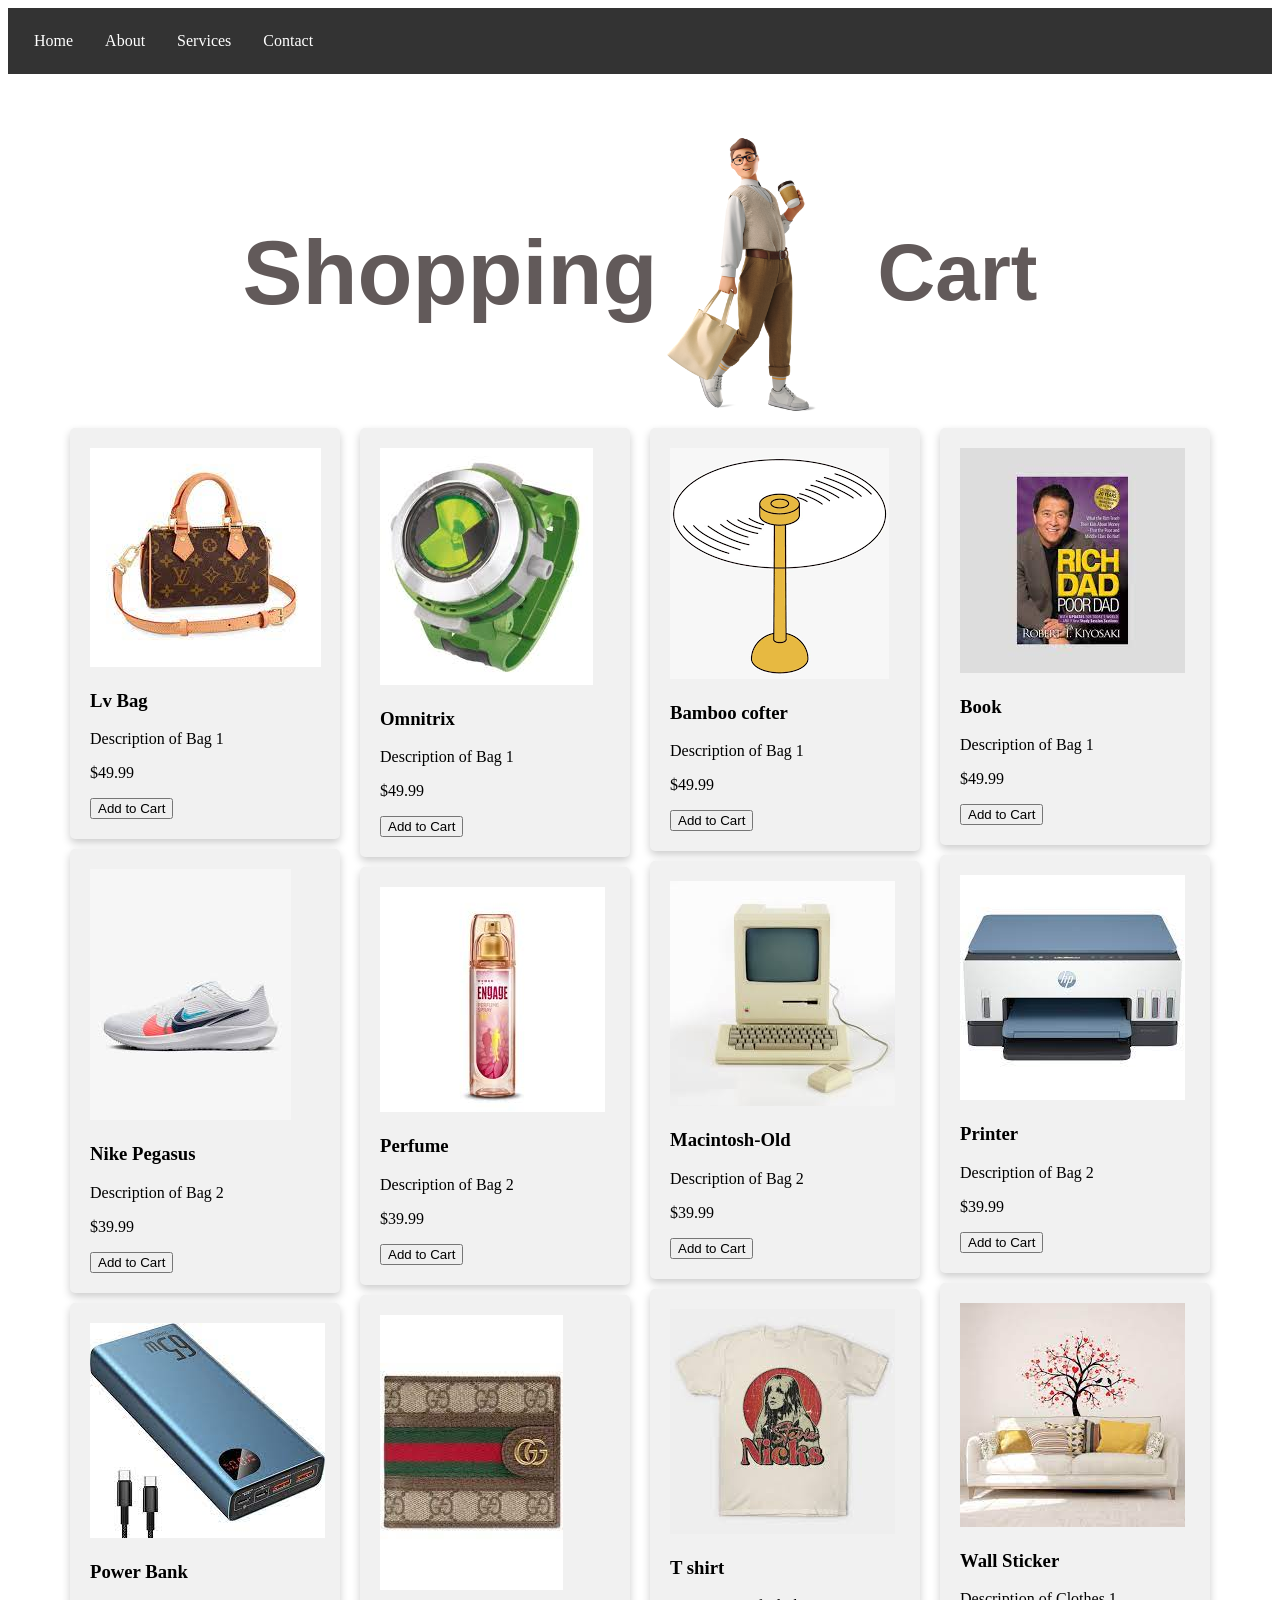
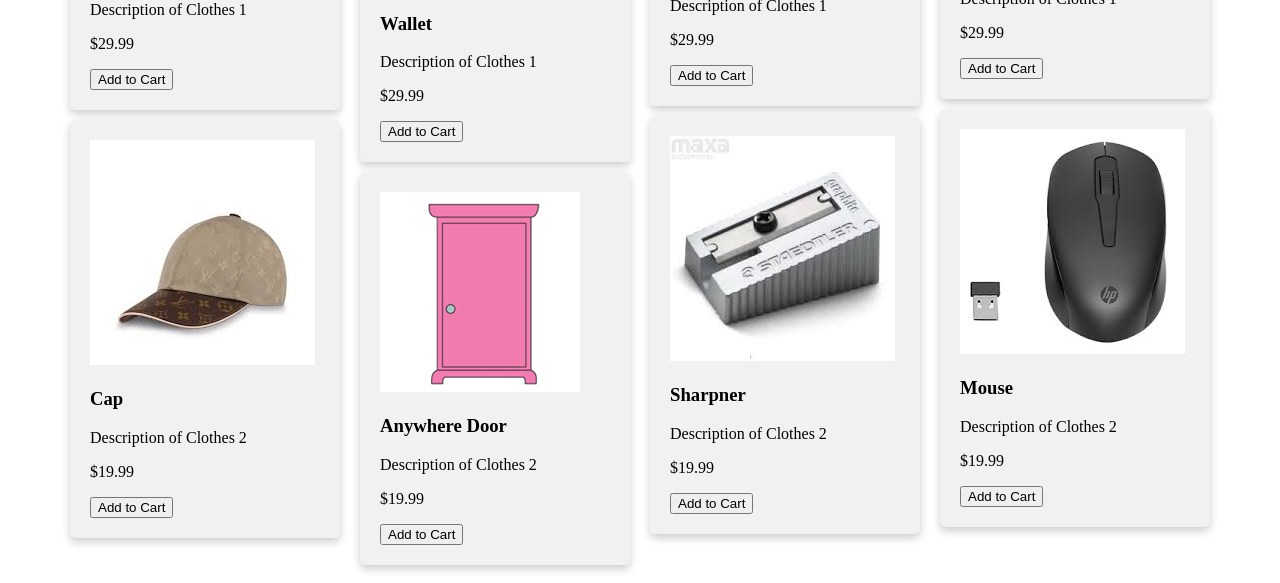
==== HTML/home.html @ 421ac5a1 "first push" ====
<!DOCTYPE html>
<html>
<head>
    <style>
      nav {
  background-color: #333;
  padding: 10px;
}

ul {
  list-style-type: none;
  margin: 0;
  padding: 0;
  overflow: hidden;
}

li {
  float: left;
}

li a {
  display: block;
  color: white;
  text-align: center;
  padding: 14px 16px;
  text-decoration: none;
}

li a:hover {
  background-color: #111;
}

        .container {
            display: flex;
            flex-wrap: wrap;
            
          
          justify-content: center;
        }
    
        .card {
          width: 230px;
          background-color: #f1f1f1;
          margin: 10px;
          padding: 20px;
          border-radius: 5px;
          box-shadow: 0 4px 8px 0 rgba(0, 0, 0, 0.2);
        }
        .gallery {
         display: flex;
        justify-content: center;
        align-items: center;
        flex-wrap: wrap;
        max-width: 800px;
        margin: 0 auto;
}

.image {
  margin: 10px;
  width: 200px;
  height: 270px;
  perspective: 1000px;
}


.image:hover img {
  transform: rotateY(180deg);
}
        
    
        
</style>
    <meta charset='utf-8'>
    <meta http-equiv='X-UA-Compatible' content='IE=edge'>
    <title>Page Title</title>
    <meta name='viewport' content='width=device-width, initial-scale=1'>
 
    
    
</head>
<body>
  
  <nav>
    <ul>
      <li><a href="#">Home</a></li>
      <li><a href="#">About</a></li>
      <li><a href="#">Services</a></li>
      <li><a href="#">Contact</a></li>
    </ul>
  </nav>
    <br>
    
    <br><br>

   

      <picture>
       
        <div class="gallery">
          <h1 style="-webkit-text-fill-color:rgba(93, 85, 85, 0.968);font-family:'Segoe UI', Tahoma, Geneva, Verdana, sans-serif;font-size: 90px;">Shopping</h1>
            <div class="image">
          
              <img src="../images/3d-business-young-man-walking-with-coffee.png"style="width: 150px;" alt="3D Image 1">
            </div>
            <h1 style="-webkit-text-fill-color:rgba(93, 85, 85, 0.968);font-family:'Segoe UI', Tahoma, Geneva, Verdana, sans-serif;font-size: 80px">Cart</h1>
        </div>

      </picture>
        

      
        

 
   
        <div class="container">
        
        <section>
            <div class="card">
                <img src="../images/lvbag.jpg" alt="Bag 1">
                <h3>Lv Bag</h3>
                <p>Description of Bag 1</p>
                <p>$49.99</p>
                <button>Add to Cart</button>
              </div>
              <div class="card">
                <img src="../images/nike.jpg" alt="Bag 2">
                <h3>Nike Pegasus </h3>
                <p>Description of Bag 2</p>
                <p>$39.99</p>
                <button>Add to Cart</button>
              </div>
              <div class="card">
                <img src="../images/power.jpg" alt="Clothes 1">
                <h3>Power Bank</h3>
                <p>Description of Clothes 1</p>
                <p>$29.99</p>
                <button>Add to Cart</button>
              </div>
              <div class="card">
                <img src="../images/cap.jpg" alt="Clothes 2">
                <h3>Cap</h3>
                <p>Description of Clothes 2</p>
                <p>$19.99</p>
                <button>Add to Cart</button>
              </div>

        </section>
        <section>
            <div class="card">
                <img src="../images/omnitrix.jpg" alt="Bag 1">
                <h3>Omnitrix</h3>
                <p>Description of Bag 1</p>
                <p>$49.99</p>
                <button>Add to Cart</button>
              </div>
              <div class="card">
                <img src="../images/perfume.jpg" alt="Bag 2">
                <h3>Perfume</h3>
                <p>Description of Bag 2</p>
                <p>$39.99</p>
                <button>Add to Cart</button>
              </div>
              <div class="card">
                <img src="../images/wallet.jpg" alt="Clothes 1">
                <h3>Wallet</h3>
                <p>Description of Clothes 1</p>
                <p>$29.99</p>
                <button>Add to Cart</button>
              </div>
              <div class="card">
                <img src="../images/anywhere.png" alt="Clothes 2">
                <h3>Anywhere Door</h3>
                <p>Description of Clothes 2</p>
                <p>$19.99</p>
                <button>Add to Cart</button>
              </div>

        </section>
        <section>
            <div class="card">
                <img src="../images/bammboo.png" alt="Bag 1">
                <h3>Bamboo cofter</h3>
                <p>Description of Bag 1</p>
                <p>$49.99</p>
                <button>Add to Cart</button>
              </div>
              <div class="card">
                <img src="../images/macnew.jpg" alt="Bag 2">
                <h3>Macintosh-Old</h3>
                <p>Description of Bag 2</p>
                <p>$39.99</p>
                <button>Add to Cart</button>
              </div>
              <div class="card">
                <img src="../images/tshirt.jpg" alt="Clothes 1">
                <h3>T shirt</h3>
                <p>Description of Clothes 1</p>
                <p>$29.99</p>
                <button>Add to Cart</button>
              </div>
              <div class="card">
                <img src="../images/sharpner.jpg" alt="Clothes 2">
                <h3>Sharpner</h3>
                <p>Description of Clothes 2</p>
                <p>$19.99</p>
                <button>Add to Cart</button>
              </div>

        </section>
        <section>
            <div class="card">
                <img src="../images/Rich dad.jpg" alt="Bag 1">
                <h3>Book</h3>
                <p>Description of Bag 1</p>
                <p>$49.99</p>
                <button>Add to Cart</button>
              </div>
              <div class="card">
                <img src="../images/printer.jpg" alt="Bag 2">
                <h3>Printer</h3>
                <p>Description of Bag 2</p>
                <p>$39.99</p>
                <button>Add to Cart</button>
              </div>
              <div class="card">
                <img src="../images/wallsticker.jpg" alt="Clothes 1">
                <h3>Wall Sticker</h3>
                <p>Description of Clothes 1</p>
                <p>$29.99</p>
                <button>Add to Cart</button>
              </div>
              <div class="card">
                <img src="../images/mouse.jpg" alt="Clothes 2">
                <h3>Mouse</h3>
                <p>Description of Clothes 2</p>
                <p>$19.99</p>
                <button>Add to Cart</button>
              </div>

        </section>
            
            
            
          </div>
             

    </section>
   
   

        

        
</body>
</html>
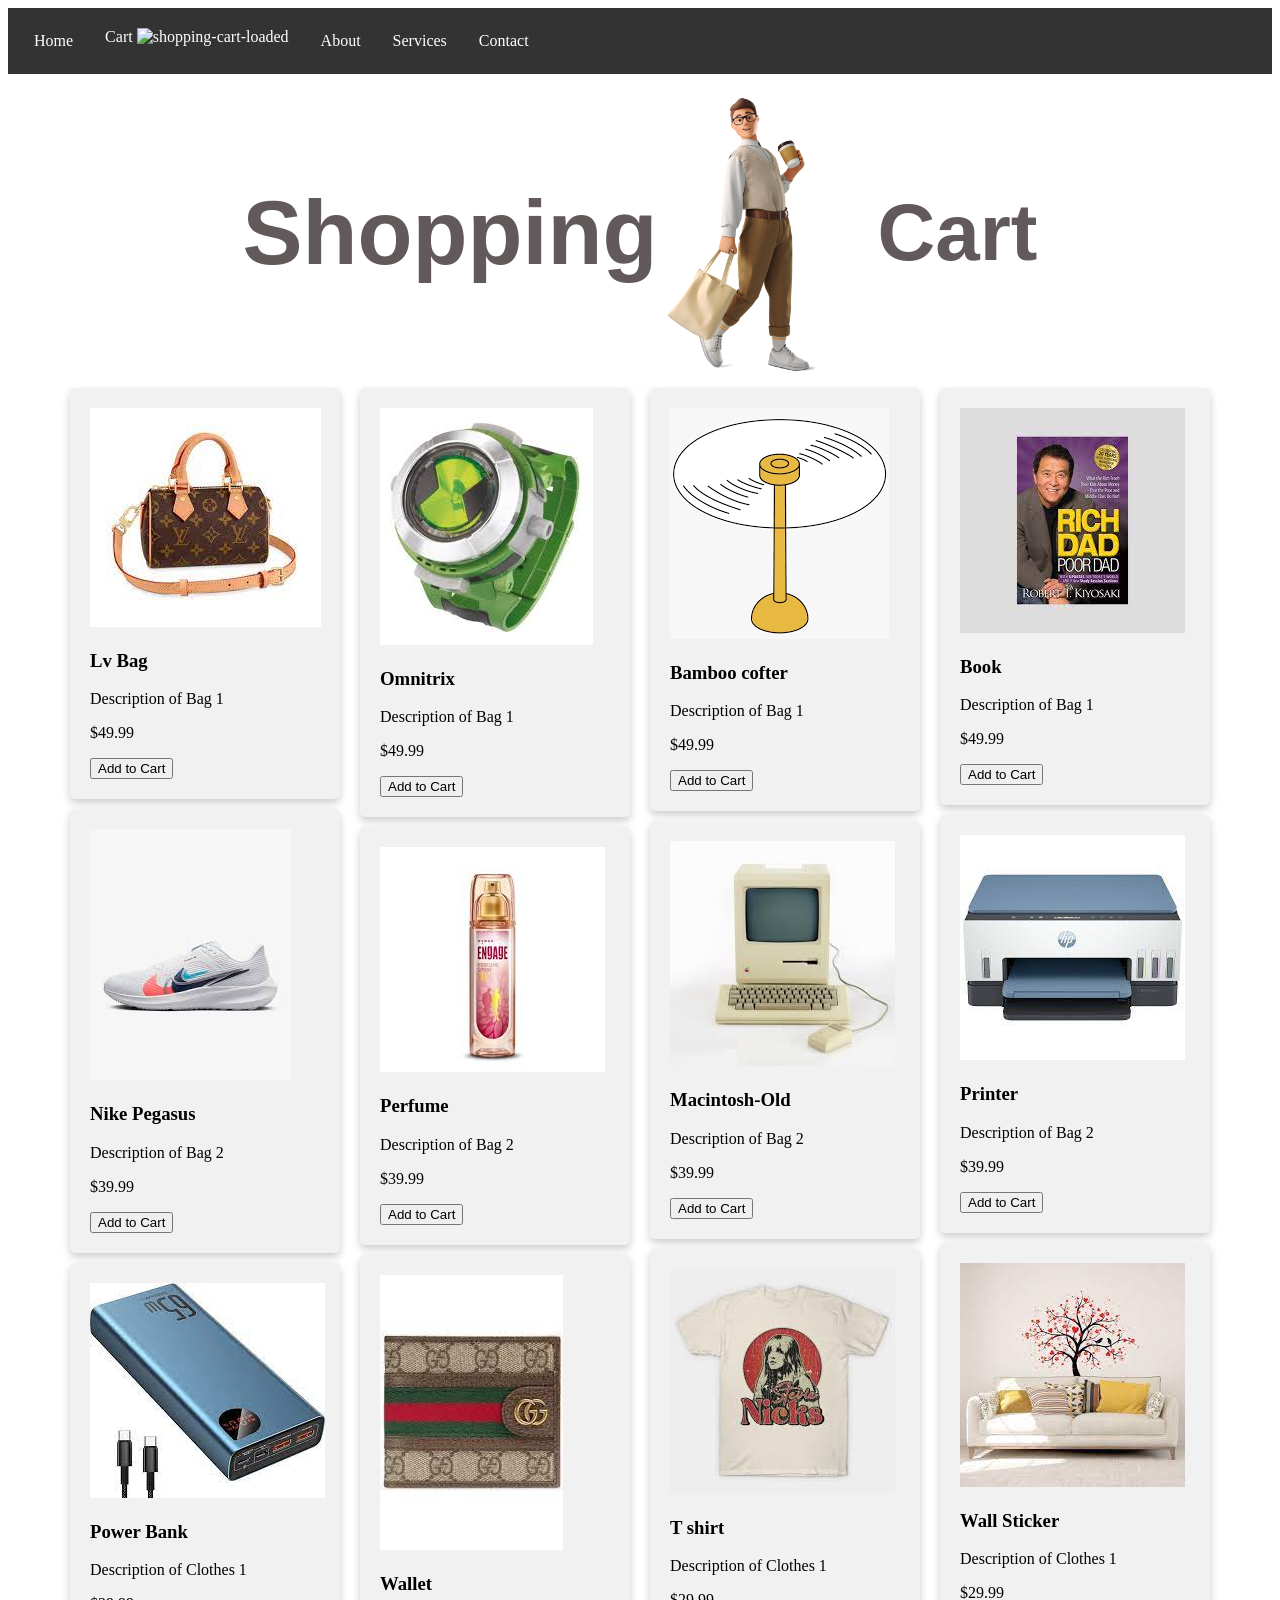
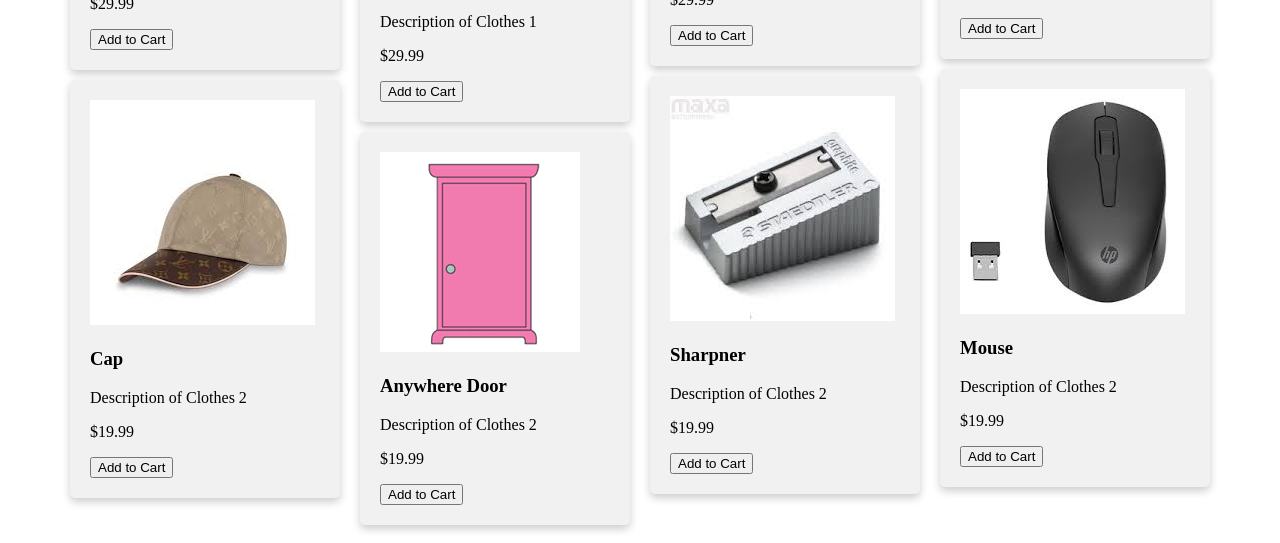
==== commit a22bc07d: "day-3" ====
--- a/HTML/home.html
+++ b/HTML/home.html
@@ -1,79 +1,12 @@
 <!DOCTYPE html>
 <html>
 <head>
-    <style>
-      nav {
-  background-color: #333;
-  padding: 10px;
-}
 
-ul {
-  list-style-type: none;
-  margin: 0;
-  padding: 0;
-  overflow: hidden;
-}
-
-li {
-  float: left;
-}
-
-li a {
-  display: block;
-  color: white;
-  text-align: center;
-  padding: 14px 16px;
-  text-decoration: none;
-}
-
-li a:hover {
-  background-color: #111;
-}
-
-        .container {
-            display: flex;
-            flex-wrap: wrap;
-            
-          
-          justify-content: center;
-        }
-    
-        .card {
-          width: 230px;
-          background-color: #f1f1f1;
-          margin: 10px;
-          padding: 20px;
-          border-radius: 5px;
-          box-shadow: 0 4px 8px 0 rgba(0, 0, 0, 0.2);
-        }
-        .gallery {
-         display: flex;
-        justify-content: center;
-        align-items: center;
-        flex-wrap: wrap;
-        max-width: 800px;
-        margin: 0 auto;
-}
-
-.image {
-  margin: 10px;
-  width: 200px;
-  height: 270px;
-  perspective: 1000px;
-}
-
-
-.image:hover img {
-  transform: rotateY(180deg);
-}
-        
-    
-        
-</style>
     <meta charset='utf-8'>
     <meta http-equiv='X-UA-Compatible' content='IE=edge'>
     <title>Page Title</title>
     <meta name='viewport' content='width=device-width, initial-scale=1'>
+    <link rel="stylesheet" href="../CSS/style.css">
  
     
     
@@ -83,9 +16,12 @@
   <nav>
     <ul>
       <li><a href="#">Home</a></li>
+      <li style="margin-top: -4px;"><a href="./cart.html"> Cart <img width="20" height="20" src="https://img.icons8.com/3d-fluency/20/shopping-cart-loaded.png"  alt="shopping-cart-loaded"/></a></li>
       <li><a href="#">About</a></li>
       <li><a href="#">Services</a></li>
       <li><a href="#">Contact</a></li>
+    
+    
     </ul>
   </nav>
     <br>
@@ -96,7 +32,7 @@
 
       <picture>
        
-        <div class="gallery">
+        <div class="gallery" style="margin-top: -40px;">
           <h1 style="-webkit-text-fill-color:rgba(93, 85, 85, 0.968);font-family:'Segoe UI', Tahoma, Geneva, Verdana, sans-serif;font-size: 90px;">Shopping</h1>
             <div class="image">
           
--- a/CSS/style.css
+++ b/CSS/style.css
@@ -0,0 +1,147 @@
+
+nav {
+background-color: #333;
+padding: 10px;
+}
+
+ul {
+list-style-type: none;
+margin: 0;
+padding: 0;
+overflow: hidden;
+}
+
+li {
+float: left;
+}
+
+li a {
+display: block;
+color: white;
+text-align: center;
+padding: 14px 16px;
+text-decoration: none;
+}
+
+li a:hover {
+background-color: #111;
+}
+
+  .container {
+      display: flex;
+      flex-wrap: wrap;
+      
+    
+    justify-content: center;
+  }
+
+  .card {
+    width: 230px;
+    background-color: #f1f1f1;
+    margin: 10px;
+    padding: 20px;
+    border-radius: 5px;
+    box-shadow: 0 4px 8px 0 rgba(0, 0, 0, 0.2);
+  }
+  .gallery {
+   display:flex;
+  justify-content: center;
+  align-items: center;
+  flex-wrap: wrap;
+  max-width: 800px;
+  margin: 0 auto;
+}
+
+.image {
+margin: 10px;
+width: 200px;
+height: 270px;
+perspective: 1000px;
+}
+
+
+.image:hover img {
+transform: rotateY(180deg);
+}
+
+    table {
+      border-collapse: collapse; 
+      width: 100%; 
+    }
+    
+    th, td {
+      border: 1px solid black; 
+      padding: 8px; 
+      text-align: left; 
+    }
+    .btn {
+      --bs-btn-padding-x: 0.75rem;
+      --bs-btn-padding-y: 0.375rem;
+      --bs-btn-font-family: ;
+      --bs-btn-font-size: 1rem;
+      --bs-btn-font-weight: 400;
+      --bs-btn-line-height: 1.5;
+      --bs-btn-color: var(--bs-body-color);
+      --bs-btn-bg: transparent;
+      --bs-btn-border-width: var(--bs-border-width);
+      --bs-btn-border-color: transparent;
+      --bs-btn-border-radius: var(--bs-border-radius);
+      --bs-btn-hover-border-color: transparent;
+      --bs-btn-box-shadow: inset 0 1px 0 rgba(255, 255, 255, 0.15), 0 1px 1px rgba(0, 0, 0, 0.075);
+      --bs-btn-disabled-opacity: 0.65;
+      --bs-btn-focus-box-shadow: 0 0 0 0.25rem rgba(var(--bs-btn-focus-shadow-rgb), .5);
+      display: inline-block;
+      padding: var(--bs-btn-padding-y) var(--bs-btn-padding-x);
+      font-family: var(--bs-btn-font-family);
+      font-size: var(--bs-btn-font-size);
+      font-weight: var(--bs-btn-font-weight);
+      line-height: var(--bs-btn-line-height);
+      color: var(--bs-btn-color);
+      text-align: center;
+      text-decoration: none;
+      vertical-align: middle;
+      cursor: pointer;
+      -webkit-user-select: none;
+      -moz-user-select: none;
+      user-select: none;
+      border: var(--bs-btn-border-width) solid var(--bs-btn-border-color);
+      border-radius: var(--bs-btn-border-radius);
+      background-color: var(--bs-btn-bg);
+      transition: color 0.15s ease-in-out, background-color 0.15s ease-in-out, border-color 0.15s ease-in-out, box-shadow 0.15s ease-in-out;
+    }
+.btn-success {
+      --bs-btn-color: #fff;
+      --bs-btn-bg: #198754;
+      --bs-btn-border-color: #198754;
+      --bs-btn-hover-color: #fff;
+      --bs-btn-hover-bg: #157347;
+      --bs-btn-hover-border-color: #146c43;
+      --bs-btn-focus-shadow-rgb: 60, 153, 110;
+      --bs-btn-active-color: #fff;
+      --bs-btn-active-bg: #146c43;
+      --bs-btn-active-border-color: #13653f;
+      --bs-btn-active-shadow: inset 0 3px 5px rgba(0, 0, 0, 0.125);
+      --bs-btn-disabled-color: #fff;
+      --bs-btn-disabled-bg: #198754;
+      --bs-btn-disabled-border-color: #198754;
+}
+.btn-danger {
+  --bs-btn-color: #fff;
+  --bs-btn-bg: #dc3545;
+  --bs-btn-border-color: #dc3545;
+  --bs-btn-hover-color: #fff;
+  --bs-btn-hover-bg: #bb2d3b;
+  --bs-btn-hover-border-color: #b02a37;
+  --bs-btn-focus-shadow-rgb: 225, 83, 97;
+  --bs-btn-active-color: #fff;
+  --bs-btn-active-bg: #b02a37;
+  --bs-btn-active-border-color: #a52834;
+  --bs-btn-active-shadow: inset 0 3px 5px rgba(0, 0, 0, 0.125);
+  --bs-btn-disabled-color: #fff;
+  --bs-btn-disabled-bg: #dc3545;
+  --bs-btn-disabled-border-color: #dc3545;
+}
+
+  
+
+  
